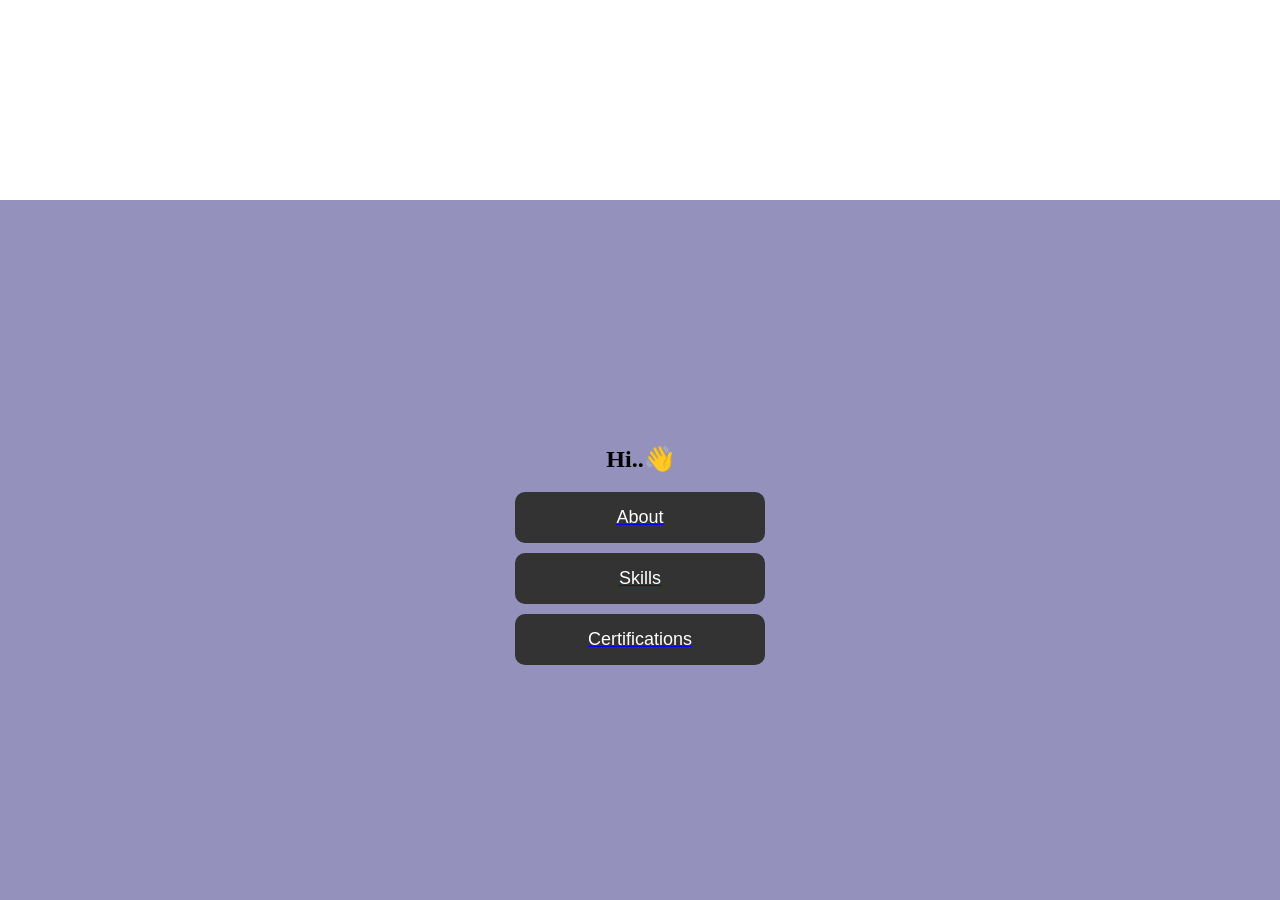
==== index.html @ 93cd1b59 "Add files via upload" ====
<!DOCTYPE html>
<html lang="en">
<head>
    <meta charset="UTF-8">
    <meta name="viewport" content="width=device-width, initial-scale=1.0">
    <title>Home - Portfolio</title>
    <link rel="stylesheet" href="style.css">
</head>
<body>

<!-- Top Banner -->
<div class="top-banner">
    <h1>Welcome to My Portfolio</h1>
</div>

<!-- Buttons Section -->
<div class="home-bg">
    <div class="home-content">

        <h2>Hi..👋</h2>

        <div class="button-group">
            <a href="about.html"><button class="big-btn">About</button></a>
            <a href="skills.html"><button class="big-btn">Skills</button></a>
            <a href="certifications.html"><button class="big-btn">Certifications</button></a>
        </div>
        <audio id="clickSound" src="sound.mp3.mp3"></audio>

    </div>
</div>

</body>
</html>
---- style.css ----
body, html {
    margin: 0;
    padding: 0;
    height: 100%;
}

/* Background image */
.landing {
    height: 100vh;
    background: url("https://images.unsplash.com/photo-1503264116251-35a269479413") no-repeat center center/cover;
    display: flex;
    justify-content: center;
    align-items: center;
}

/* Center content */
.content {
    text-align: center;
    color: white;
    animation: dropDown 1.5s ease;
}

/* Profile image */
.profile-pic {
    width: 150px;
    height: 150px;
    border-radius: 50%;
    object-fit: cover;
    margin-bottom: 15px;
}

/* Name */
.name {
    font-size: 40px;
    margin-bottom: 20px;
}

/* Button */
.enter-btn {
    padding: 10px 20px;
    font-size: 18px;
    background: #ff9800;
    border: none;
    cursor: pointer;
    border-radius: 5px;
}

/* Drop animation */
@keyframes dropDown {
    from {
        transform: translateY(-200px);
        opacity: 0;
    }
    to {
        transform: translateY(0);
        opacity: 1;
    }
}

/* Top banner with background */
.top-banner {
    height: 200px;
    background: url("https://images.unsplash.com/photo-1503264116251-35a269479413") no-repeat center/cover;

    display: flex;
    justify-content: center;
    align-items: center;

    color: white;
    font-size: 34px;
}

/* Main section */
.home-bg {
    height: calc(100vh - 200px); /* remaining space */

    display: flex;
    justify-content: center;
    align-items: center;

    background: #9491bd;
}
.big-btn {
    opacity: 0;
    animation: fadeInUp 1s ease forwards;
}

/* delay each button */
.big-btn:nth-child(1) { animation-delay: 0.3s; }
.big-btn:nth-child(2) { animation-delay: 0.6s; }
.big-btn:nth-child(3) { animation-delay: 0.9s; }

@keyframes fadeInUp {
    from {
        transform: translateY(50px);
        opacity: 0;
    }
    to {
        transform: translateY(0);
        opacity: 1;
    }
}

/* Center content */
.home-content {
    text-align: center;
}

/* Buttons */
.big-btn {
    display: block;
    width: 250px;
    padding: 15px;
    margin: 10px auto;
    font-size: 18px;
    border: none;
    background: #333;
    color: white;
    border-radius: 10px;
    cursor: pointer;
}
.big-btn:hover {
    box-shadow: 0 0 15px #cfcdc9;
}

.big-btn:hover {
    background: #ff9800;
}

/* Smooth page animation */
.about-page {
    min-height: 100vh;
    display: flex;
    animation: fadeIn 1s ease;
}
.back-btn {
    position: fixed;   /* stays in top-left even on scroll */
    top: 20px;
    left: 20px;

    padding: 10px 15px;
    font-size: 16px;
    border: none;
    background: #333;
    color: white;
    border-radius: 8px;
    cursor: pointer;
    z-index: 1000;
}

/* Hover effect */
.back-btn:hover {
    background: #ff9800;
    transform: translateX(-5px);
    transition: 0.3s;
}
/* Left side animation (slide from left) */
.about-left {
    width: 60%;
    padding: 40px;

    animation: slideLeft 1s ease;
}

.about-left p {
    font-size: 30px;   /* increase size */
    line-height: 1.6;  /* better readability */
}

/* Right side animation (slide from right) */
.about-right {
    width: 30%;
    background: #60b8be;
    padding: 50px;

    display: flex;
    flex-direction: column;
    justify-content: flex-start;

    animation: slideRight 1s ease;
}

/* Animations */
@keyframes fadeIn {
    from {
        opacity: 0;
    }
    to {
        opacity: 1;
    }
}

/* Left comes from left */
@keyframes slideLeft {
    from {
        transform: translateX(-100px);
        opacity: 0;
    }
    to {
        transform: translateX(0);
        opacity: 1;
    }
}

/* Right comes from right */
@keyframes slideRight {
    from {
        transform: translateX(100px);
        opacity: 0;
    }
    to {
        transform: translateX(0);
        opacity: 1;
    }
}
footer {
    width: 100%;
    text-align: center;   /* centers text */
    background: #222;
    color: white;
    padding: 10px 0;
}

/* Title */
.skills-title {
    text-align: center;
    margin-top: 20px;
    animation: fadeIn 1s ease;
}

/* Container */
.skills-container {
    width: 80%;
    margin: 40px auto;
}

/* Skill cards */
.skill-card {
    background: #418ee7;
    margin: 20px 0;
    padding: 20px;
    border-radius: 10px;

    animation: slideUp 1s ease;
    transition: transform 0.3s;
}

/* Hover effect */
.skill-card:hover {
    transform: scale(1.05);
}

/* Progress bar */
.bar {
    width: 100%;
    height: 10px;
    background: #52abc9;
    border-radius: 10px;
    margin-top: 10px;
    overflow: hidden;
}

.progress {
    height: 100%;
    width: 0;
    background: #f0cc97;
    border-radius: 10px;
    animation: load 2s forwards;
}

/* Different skill levels */
.progress.html { width: 90%; }
.progress.css { width: 80%; }
.progress.java { width: 70%; }

/* Animations */
@keyframes load {
    from { width: 0; }
}

@keyframes slideUp {
    from {
        transform: translateY(50px);
        opacity: 0;
    }
    to {
        transform: translateY(0);
        opacity: 1;
    }
}

@keyframes fadeIn {
    from { opacity: 0; }
    to { opacity: 1; }
}
.skills-bg {
    position: relative;
}

.skills-bg::before {
    content: "";
    position: absolute;
    width: 100%;
    height: 100%;
    background: rgba(0,0,0,0.6);
    top: 0;
    left: 0;
}

/* Bring content above overlay */
.skills-bg * {
    position: relative;
    z-index: 1;
}
/* Page layout */
.cert-page {
    display: flex;
    height: 80vh;
}
.cert-heading {
    text-align: center;
    background-color: #9b9090;   /* change color here */
    color: rgb(22, 26, 27);

    padding: 15px;
    margin: 0;
}

/* LEFT SIDE */
.cert-left {
    width: 30%;
    background: #222;
    display: flex;
    flex-direction: column;
    padding: 20px;
}

/* Buttons */
.cert-left button {
    padding: 15px;
    margin: 10px 0;
    border: none;
    background: #333;
    color: white;
    cursor: pointer;
    border-radius: 8px;
    transition: 0.3s;
}

.cert-left button:hover {
    background: #ff9800;
}

/* RIGHT SIDE */
.cert-right {
    width: 70%;
    display: flex;
    justify-content: center;
    align-items: center;
    position: relative;
}

/* Certificate box */
.cert-box {
    display: none;
    text-align: center;

    animation: slideFade 0.8s ease;
}

/* Image */
.cert-box img {
    width: 300px;
    border-radius: 10px;
    margin-bottom: 10px;
}

/* Animation */
@keyframes slideFade {
    from {
        opacity: 0;
        transform: translateX(100px);
    }
    to {
        opacity: 1;
        transform: translateX(0);
    }
}
.feedback-btn {
    position: fixed;   /* fixed position */
    bottom: 110px;
    left: 50px;

    padding: 12px 18px;
    font-size: 16px;
    border: none;
    border-radius: 10px;

    background: #28a745;   /* green color */
    color: white;

    cursor: pointer;
    z-index: 1000;

    transition: all 0.3s ease;
}

/* Hover animation */
.feedback-btn:hover {
    background: #218838;
    transform: translateY(-3px);
    box-shadow: 0 5px 15px rgba(0,0,0,0.3);
}
.footer {
    text-align: center;
    padding: 10px;
    background: #0a0808;
    color: rgb(28, 39, 139);
}
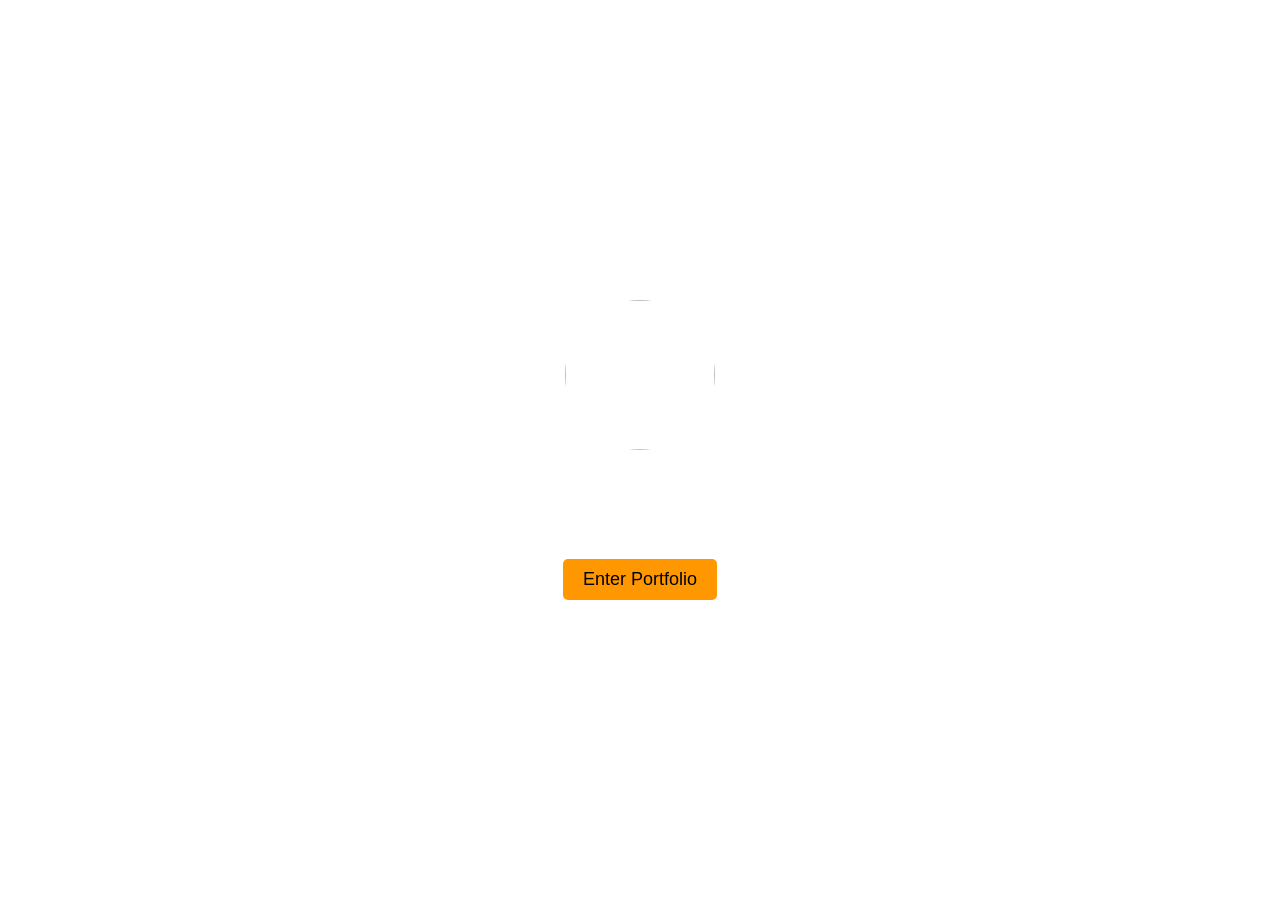
==== commit d706afd6: "Add files via upload" ====
--- a/index.html
+++ b/index.html
@@ -3,31 +3,24 @@
 <head>
     <meta charset="UTF-8">
     <meta name="viewport" content="width=device-width, initial-scale=1.0">
-    <title>Home - Portfolio</title>
+    <title>Portfolio Landing</title>
     <link rel="stylesheet" href="style.css">
 </head>
 <body>
 
-<!-- Top Banner -->
-<div class="top-banner">
-    <h1>Welcome to My Portfolio</h1>
-</div>
+<div class="landing">
 
-<!-- Buttons Section -->
-<div class="home-bg">
-    <div class="home-content">
+    <div class="content">
+        <img src="https://i.ibb.co/q3t1HshY/profile.jpg" class="profile-pic">
 
-        <h2>Hi..👋</h2>
+        <h1 class="name">Gurudev</h1>
 
-        <div class="button-group">
-            <a href="about.html"><button class="big-btn">About</button></a>
-            <a href="skills.html"><button class="big-btn">Skills</button></a>
-            <a href="certifications.html"><button class="big-btn">Certifications</button></a>
-        </div>
-        <audio id="clickSound" src="sound.mp3.mp3"></audio>
+        <a href="Home.html">
+            <button class="enter-btn">Enter Portfolio</button>
+        </a>
+    </div>
 
-    </div>
 </div>
 
 </body>
-</html>
+</html>
